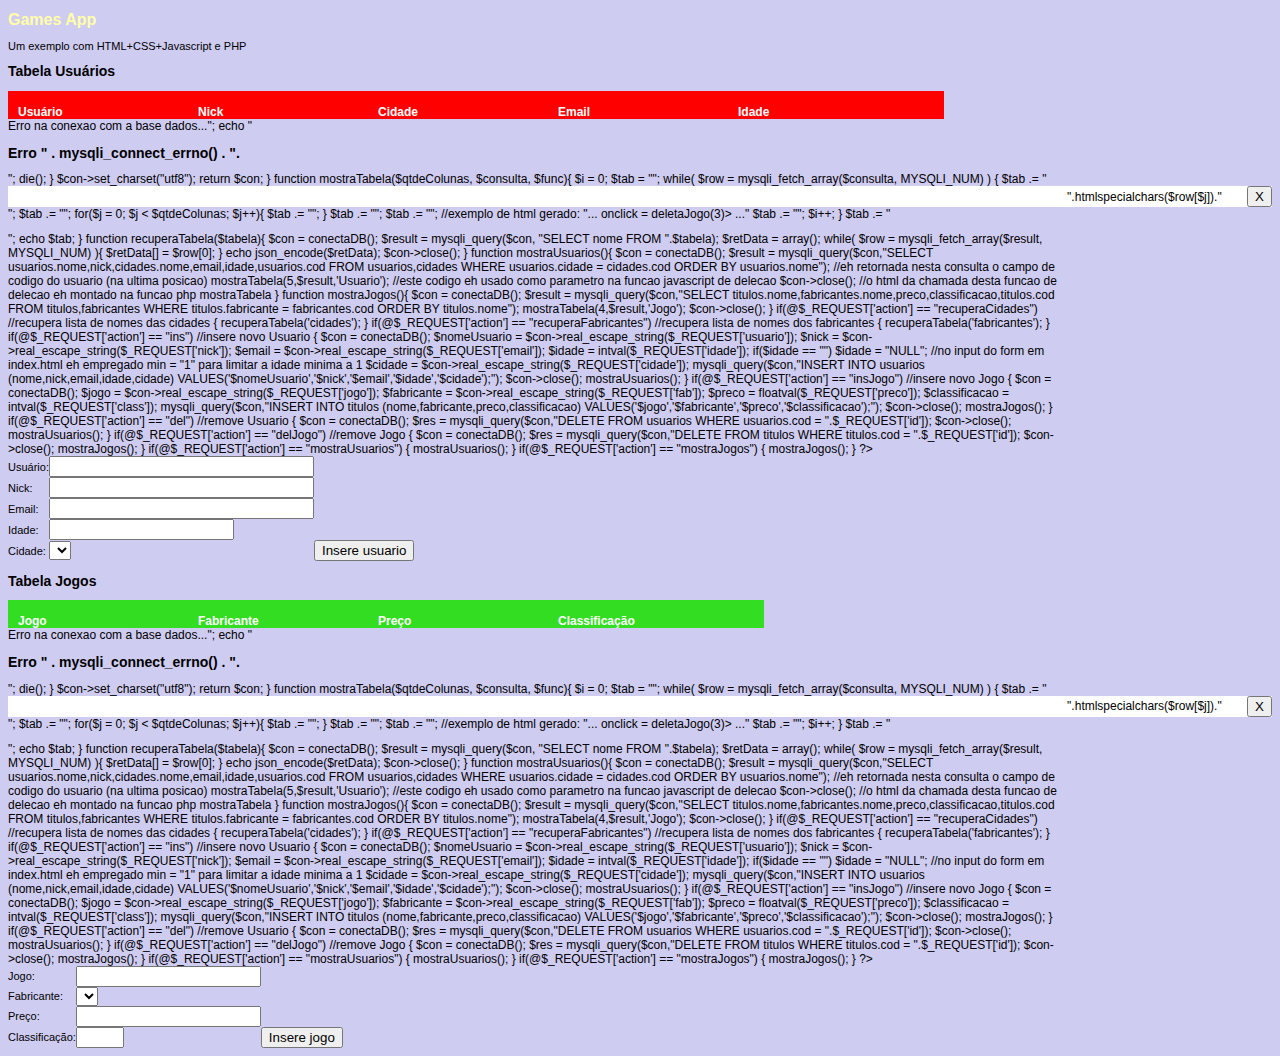
==== gamesApp/index.html @ 5651a0bb "initial commit" ====
<!DOCTYPE html>
<html xmlns="http://www.w3.org/1999/xhtml" >   

<html>
<head>
<title>Games App</title>
<meta charset="UTF-8" />
<link href="games.css" rel="stylesheet" type="text/css">
<script type="text/javascript" src="games.js"></script>
</head>

<body onload = "inicializa()">

<h1>Games App</h1>
<p>Um exemplo com HTML+CSS+Javascript e PHP<p>

<h2>Tabela Usuários</h2>

<table border=0 cellpadding=0 cellspacing=0>
	<tr bgcolor=#ff0000> 
	<td><img src=img/sp.gif width=10 height=25></td>
	<td class=tabcab><img src=img/sp.gif width=180 height=4><br><b>Usuário</b></td>
	<td class=tabcab><img src=img/sp.gif width=180 height=4><br><b>Nick</b></td>
	<td class=tabcab><img src=img/sp.gif width=180 height=4><br><b>Cidade</b></td>
	<td class=tabcab><img src=img/sp.gif width=180 height=4><br><b>Email</b></td>
	<td class=tabcab><img src=img/sp.gif width=180  height=4><br><b>Idade</b></td>
	<td><img src=img/sp.gif width=26 height=4></td>
	</tr>
</table>

<table id='tab_usuarios' border=0 cellpadding=0 cellspacing=0></table>

<form>
	<table border=0 cellpadding=0 cellspacing=0>
		<tr><td>Usuário:</td><td><input  type=text size=30 id='i_use' name=usuario></td></tr>
		<tr><td>Nick:	</td><td> <input type=text size=30 id='i_nic' name=nick></td></tr>
		<tr><td>Email:	</td><td> <input type="email" size=30 id='i_ema' name=email></td></tr>
		<tr><td>Idade:	</td><td> <input type="number" size=3 min="1" id='i_ida' name=idade></td></tr>
		<tr><td>Cidade:	</td><td><select id="listaCidades" size=1 name=cidade></select></td>
		<td></td><td><button type="button" onclick="insereUsuario()">Insere usuario</button></td></tr> 
	</table>
</form>

<h2>Tabela Jogos</h2>

<table border=0 cellpadding=0 cellspacing=0>
	<tr bgcolor=#33dd22>
	<td><img src=img/sp.gif width=10 height=25></td>
	<td class=tabcab><img src=img/sp.gif width=180 height=4><br><b>Jogo</b></td>
	<td class=tabcab><img src=img/sp.gif width=180 height=4><br><b>Fabricante</b></td>
	<td class=tabcab><img src=img/sp.gif width=180  height=4><br><b>Preço</b></td>
	<td class=tabcab><img src=img/sp.gif width=180  height=4><br><b>Classificação</b></td>
	<td><img src=img/sp.gif width=26 height=4></td>
	</tr>
</table>

<table id='tab_jogos' border=0 cellpadding=0 cellspacing=0></table>

<form>
	<table border=0 cellpadding=0 cellspacing=0>
		<tr><td>Jogo:</td><td><input type=text id='i_jog' name=jogo></td></tr>
		<tr><td>Fabricante:</td><td><select id="listaFabricantes" size=1 name=fabricante></select></td>
		<tr><td>Preço:	</td><td> <input type=text id='i_pre' name=preco></td></tr>
		<tr><td>Classificação:</td><td> <input type="number" size=3 min="1" max="4" id='i_cla' name=classificacao></td>
		<td></td><td><button type="button" onclick="insereJogo()">Insere jogo</button></td></tr> 
	</table>	
</form>

</body>
</html>
---- gamesApp/games.css ----
body.n {
	font-family: verdana,helvetica;
	color: #000000;
	background-color: #ab6620; 
	margin-left:-8px; 
	margin-top:-8px;
	font-size: 10px;
}
body {
	font-family: verdana,helvetica;
	color: #000000;
	background-color: #cfccf1;
	font-size: 12px;
}
h1 {
	font-family: verdana,helvetica;
	font-size: 16px;
	font-weight: bold;
	color: #ffffaa;
}
h2 {
	font-family: verdana,helvetica;
	font-size: 14px;
	font-weight: bold;
	color: #000000;
}
h3 {
	font-family: verdana,helvetica;
	font-size: 12px;
	font-weight: bold;
	color: #000000;
}
td {
	font-family: verdana,helvetica;
	color: #000000;
	font-size: 11px;
}
a {
	font-family: verdana,helvetica;
	font-size: 11px;
}

.tabv {
	font-family: verdana,helvetica;
	color: #000000;
	background-color: #ffffff;
	font-weight: plain;
	font-size: 9pt;
}
.tabcab {
	font-family: verdana,helvetica;
	color: #ffffff;
	font-weight: bold;
	font-size: 9pt;
}
.nh {
	font-family: verdana,helvetica;
	color: #ffffff;
	font-weight: bold;
	font-size: 10pt;
}
p {
	font-family: verdana,helvetica;
	color: #000000;
	font-size: 11px;
}
.h {
	font-family: verdana,helvetica;
	color: #3c3c5c;
	background-color: #ffffff;
	font-size: 12px;
}
.d {
	font-family: verdana,helvetica;
	color: #ffffff;
	background-color: #fb7922;
	font-size: 12px;
}
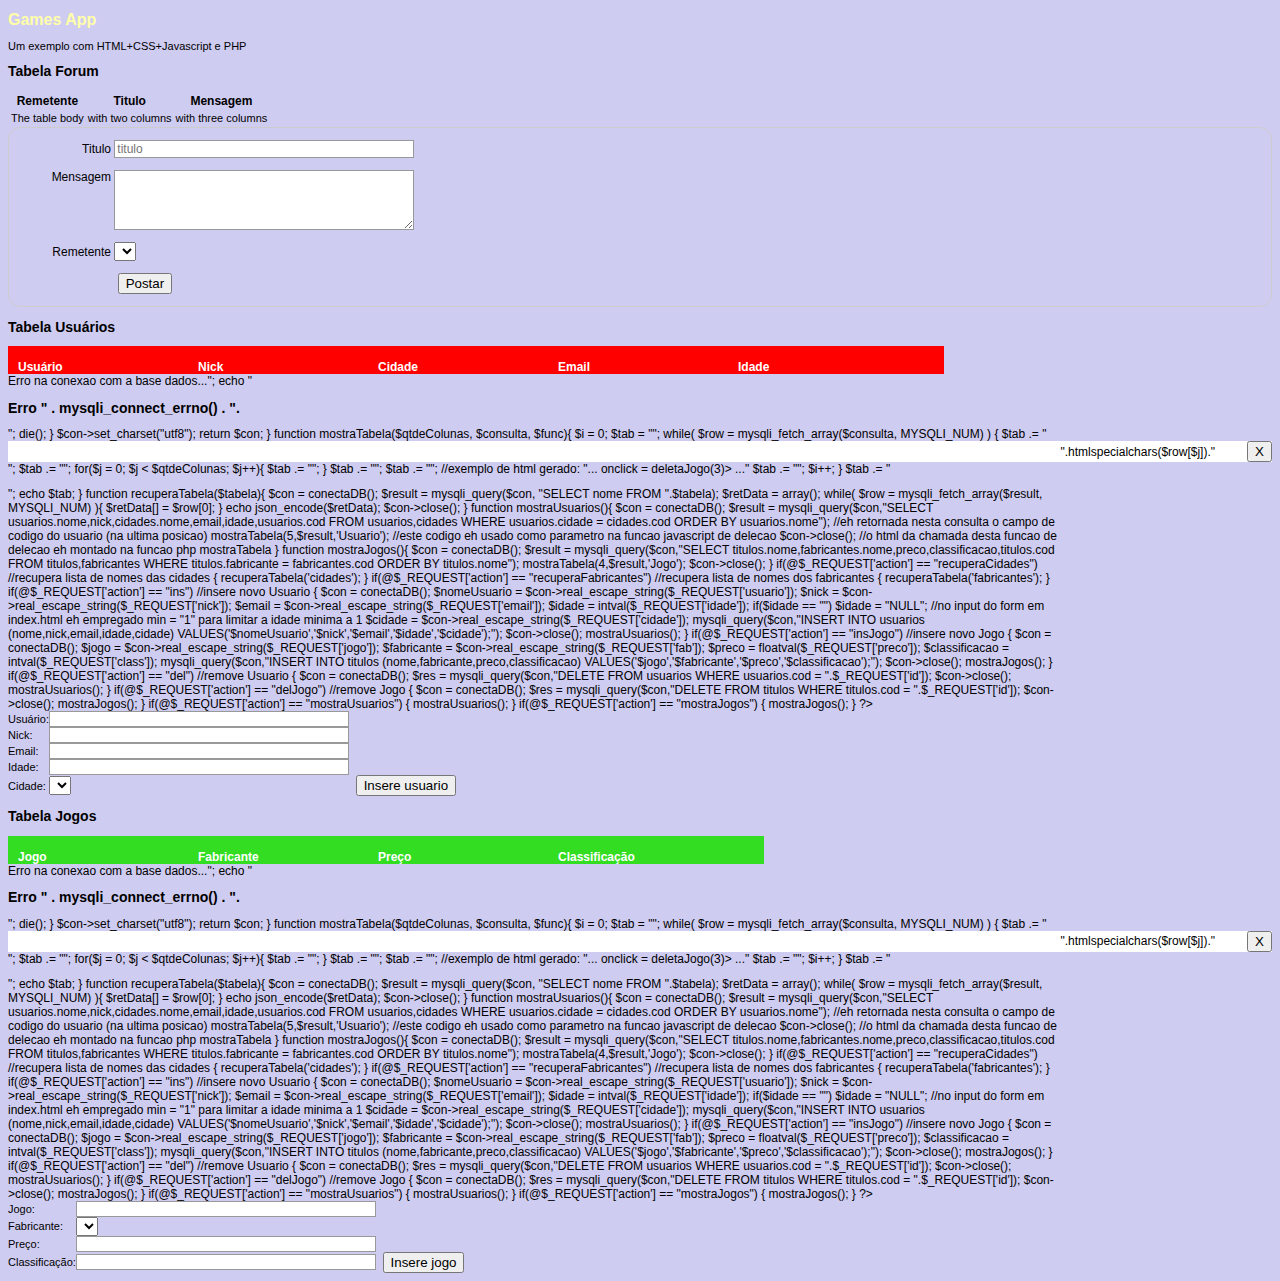
==== commit bb364d22: "adiciona formulário para o forum" ====
--- a/gamesApp/index.html
+++ b/gamesApp/index.html
@@ -6,13 +6,59 @@
 <title>Games App</title>
 <meta charset="UTF-8" />
 <link href="games.css" rel="stylesheet" type="text/css">
+<link href="formulario.css" rel="stylesheet" >
 <script type="text/javascript" src="games.js"></script>
 </head>
 
 <body onload = "inicializa()">
 
+<div class="post-sucesso"></div>
+
 <h1>Games App</h1>
 <p>Um exemplo com HTML+CSS+Javascript e PHP<p>
+
+<h2>Tabela Forum</h2>
+
+<table id="tab-forum">
+	<thead>
+		<tr>
+			<th><strong>Remetente</strong></th>
+			<th><strong>Titulo</strong></th>
+			<th><strong>Mensagem</strong></th>
+		</tr>
+	</thead>
+	<tbody>
+		<tr>
+			<td>The table body</td>
+			<td>with two columns</td>
+			<td>with three columns</td>
+		</tr>
+	</tbody>
+</table>
+
+
+<form id="forum-form">
+	<ul>
+		<li>
+			<label for="titulo">Titulo</label>
+			<input id="titulo" type="text" placeholder="titulo">
+		</li>
+		<li>
+			<label for="mensagem">Mensagem</label>
+			<textarea name="msg" id="msg" cols="20" rows="5"></textarea>
+		</li>
+		<li>
+			<label for="remetente">Remetente</label>
+			<select name="cidade" id="cidades" size="1"></select>
+		</li>
+		<li class="button">
+			<button id="postarId" type="button" onclick="postar()">Postar</button>
+		</li>
+		
+	</ul>
+
+</form>
+
 
 <h2>Tabela Usuários</h2>
 
--- a/gamesApp/games.css
+++ b/gamesApp/games.css
@@ -13,6 +13,12 @@
 	background-color: #cfccf1;
 	font-size: 12px;
 }
+
+.post-sucesso {
+	background-color: green;
+	font-size: 10px;
+}
+
 h1 {
 	font-family: verdana,helvetica;
 	font-size: 16px;
--- a/gamesApp/formulario.css
+++ b/gamesApp/formulario.css
@@ -0,0 +1,64 @@
+#forum-form {
+    /* Center the form on the page */
+    margin: 0 auto;
+    /* Form outline */
+    padding: 1em;
+    border: 1px solid #CCC;
+    border-radius: 1em;
+  }
+
+ul {
+    list-style: none;
+    padding: 0;
+    margin: 0;
+  }
+
+  form li + li {
+    margin-top: 1em;
+  }
+  
+  label {
+    /* Uniform size & alignment */
+    display: inline-block;
+    width: 90px;
+    text-align: right;
+  }
+
+  input,
+textarea {
+  /* To make sure that all text fields have the same font settings
+     By default, textareas have a monospace font */
+  font: 1em sans-serif;
+
+  /* Uniform text field size */
+  width: 300px;
+  box-sizing: border-box;
+
+  /* Match form field borders */
+  border: 1px solid #999;
+}
+
+input:focus,
+textarea:focus {
+  /* Additional highlight for focused elements */
+  border-color: #000;
+}
+
+textarea {
+  /* Align multiline text fields with their labels */
+  vertical-align: top;
+
+  /* Provide space to type some text */
+  height: 5em;
+}
+
+.button {
+  /* Align buttons with the text fields */
+  padding-left: 90px; /* same size as the label elements */
+}
+
+button {
+  /* This extra margin represent roughly the same space as the space
+     between the labels and their text fields */
+  margin-left: .5em;
+}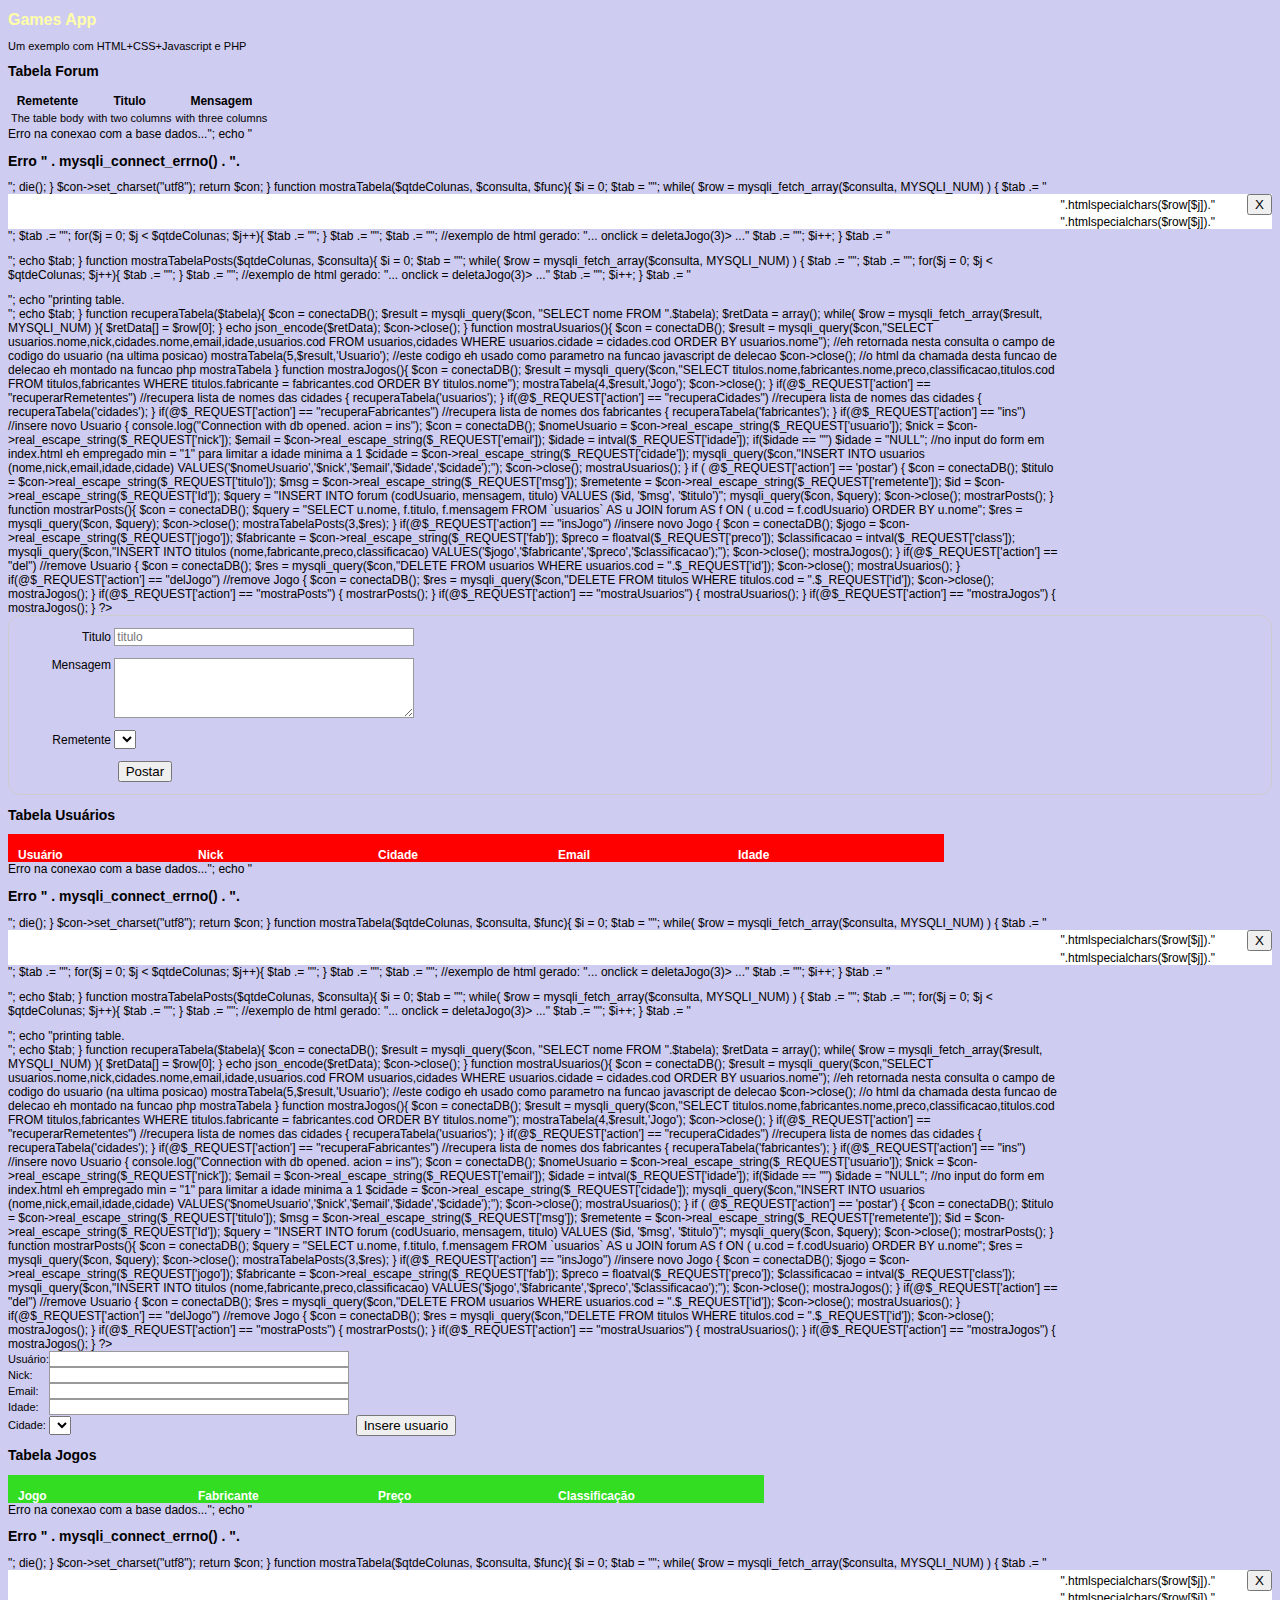
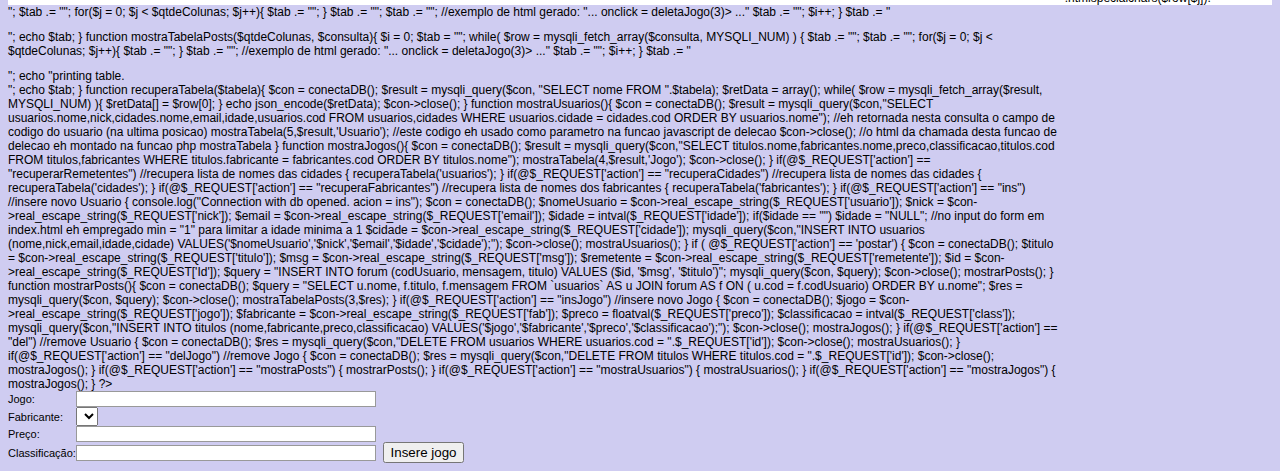
==== commit a0fb0475: "adiciona lógica para inicializar os campos" ====
--- a/gamesApp/index.html
+++ b/gamesApp/index.html
@@ -36,23 +36,24 @@
 	</tbody>
 </table>
 
+<table id='tab-post' border=0 cellpadding=0 cellspacing=0></table>
 
 <form id="forum-form">
 	<ul>
 		<li>
 			<label for="titulo">Titulo</label>
-			<input id="titulo" type="text" placeholder="titulo">
+			<input id="titulo" name="titulo" type="text" placeholder="titulo">
 		</li>
 		<li>
 			<label for="mensagem">Mensagem</label>
-			<textarea name="msg" id="msg" cols="20" rows="5"></textarea>
+			<textarea name="post_message" id="msg" cols="20" rows="5"></textarea>
 		</li>
 		<li>
-			<label for="remetente">Remetente</label>
-			<select name="cidade" id="cidades" size="1"></select>
+			<label for="remetentes">Remetente</label>
+			<select name="remetente" id="remetentes" size="1"></select>
 		</li>
 		<li class="button">
-			<button id="postarId" type="button" onclick="postar()">Postar</button>
+			<button id="post_btn" type="button" onclick="postar()">Postar</button>
 		</li>
 		
 	</ul>
